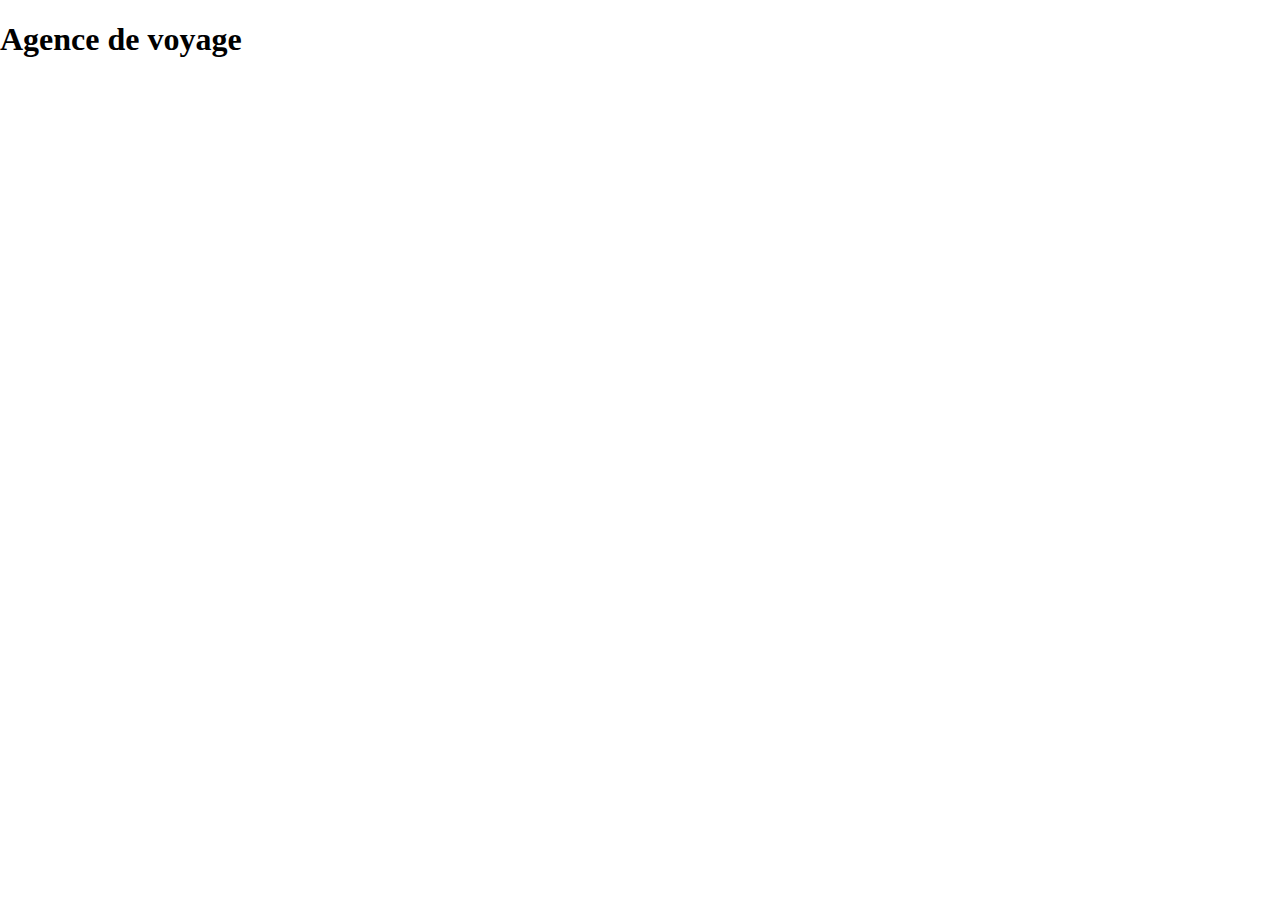
==== index.html @ 578df7ad "premier commit apres creation page index.html" ====
<!DOCTYPE html>
<html lang="fr">
<head>
    <meta charset="UTF-8">
    <meta name="viewport" content="width=device-width, initial-scale=1.0">
    <meta http-equiv="X-UA-Compatible" content="ie=edge">
    <title>Document</title>
    <style media="screen">
        body{
            margin: 0;
        }
    </style>
</head>
<body>
    <h1>Agence de voyage</h1>
</body>
</html>
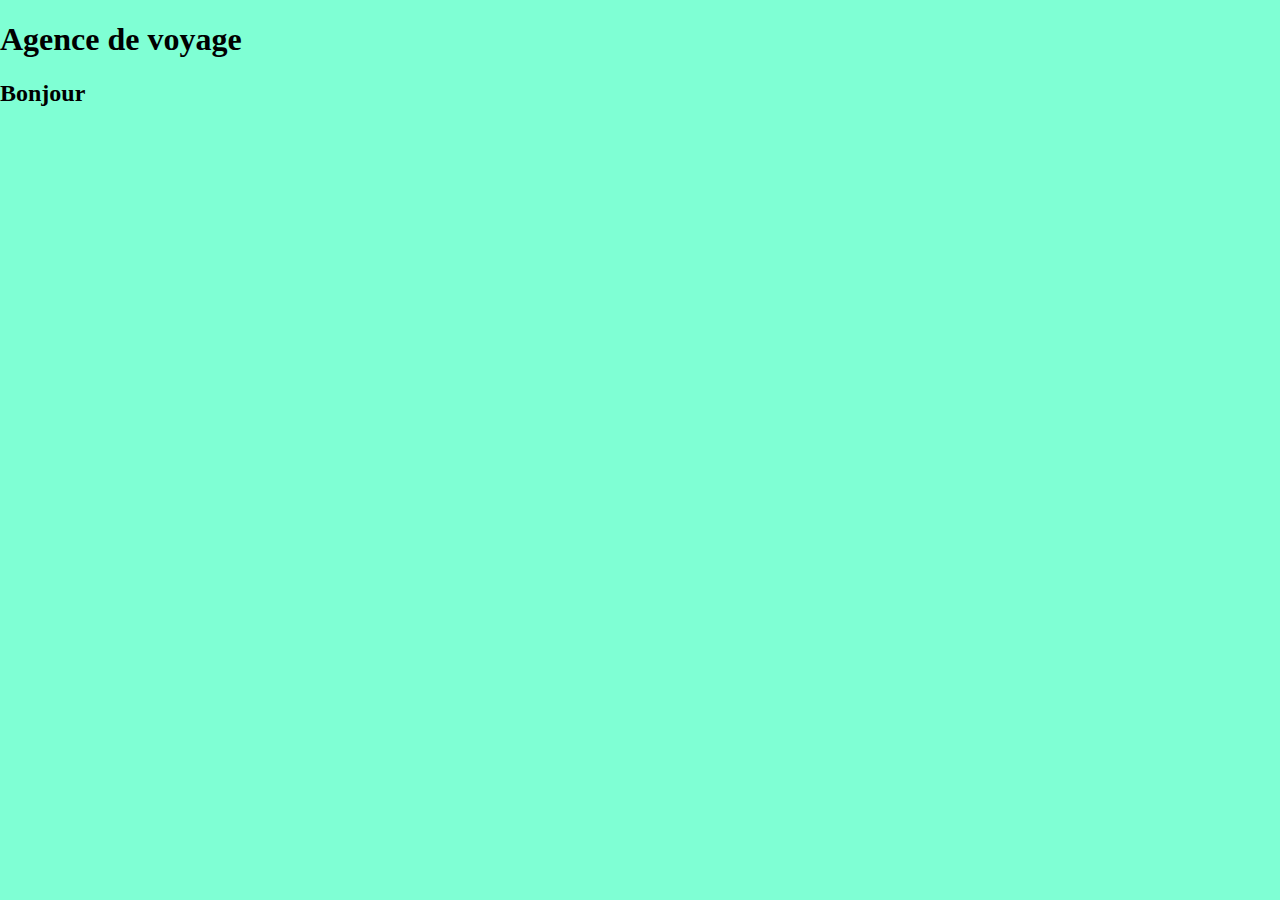
==== commit e37bb50a: "2eme commit" ====
--- a/index.html
+++ b/index.html
@@ -10,8 +10,10 @@
             margin: 0;
         }
     </style>
+    <link rel="stylesheet" href="bla.css">
 </head>
 <body>
     <h1>Agence de voyage</h1>
+    <h2>Bonjour</h2>
 </body>
 </html>
--- a/bla.css
+++ b/bla.css
@@ -0,0 +1,3 @@
+body {
+    background-color: aquamarine;
+}
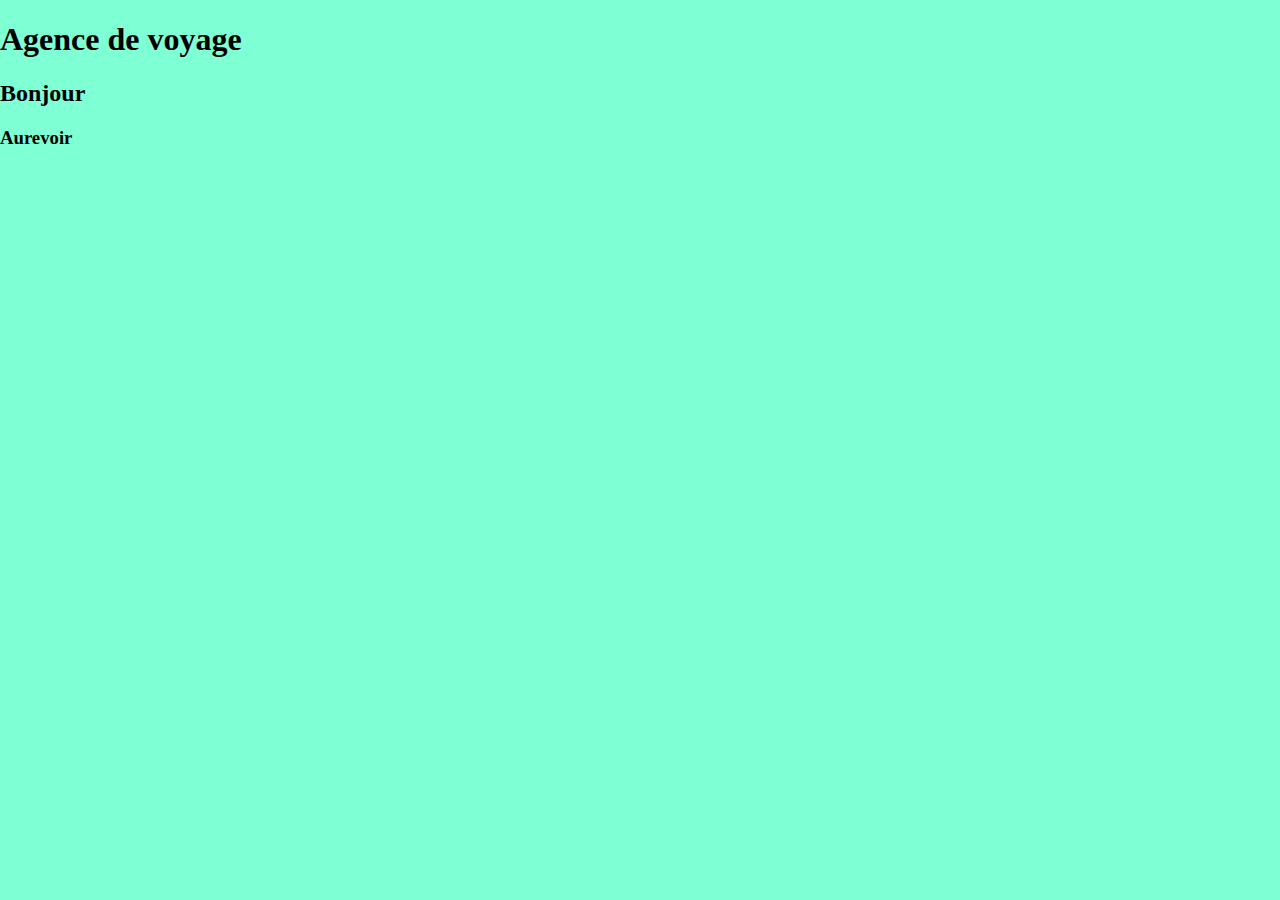
==== commit 220c401c: "Commit pour tester" ====
--- a/index.html
+++ b/index.html
@@ -15,5 +15,6 @@
 <body>
     <h1>Agence de voyage</h1>
     <h2>Bonjour</h2>
+    <h3>Aurevoir</h3>
 </body>
 </html>
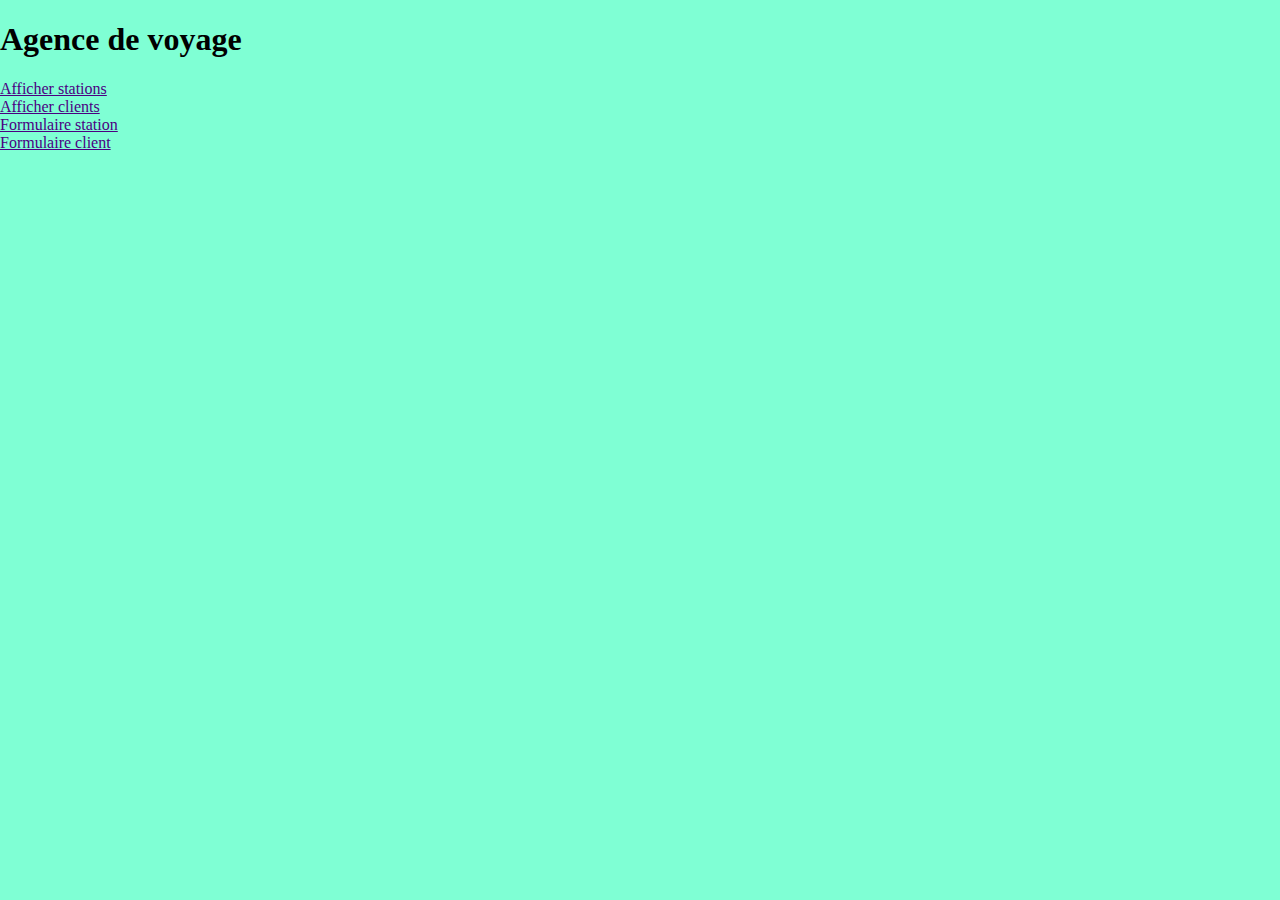
==== commit 33c5df48: "Creation d'un nvo formulaire et fichier d'insertion php pour les clients." ====
--- a/index.html
+++ b/index.html
@@ -14,7 +14,10 @@
 </head>
 <body>
     <h1>Agence de voyage</h1>
-    <h2>Bonjour</h2>
-    <h3>Aurevoir</h3>
+    <a href="station.php">Afficher stations</a> <br>
+    <a href="station2.php">Afficher clients</a> <br>
+    <a href="formulaire_station.html">Formulaire station</a> <br>
+    <a href="formulaire_client.html">Formulaire client</a>
+
 </body>
 </html>
--- a/bla.css
+++ b/bla.css
@@ -1,3 +1,23 @@
 body {
     background-color: aquamarine;
 }
+a:link{
+    color: indigo;
+}
+a:visited{
+    color: lightslategray;
+}
+a:hover{
+    color: beige;
+}
+table {
+    background-color: aquamarine;
+}
+
+th {
+    background-color: aquamarine;
+}
+
+td {
+    background-color: aqua;
+}
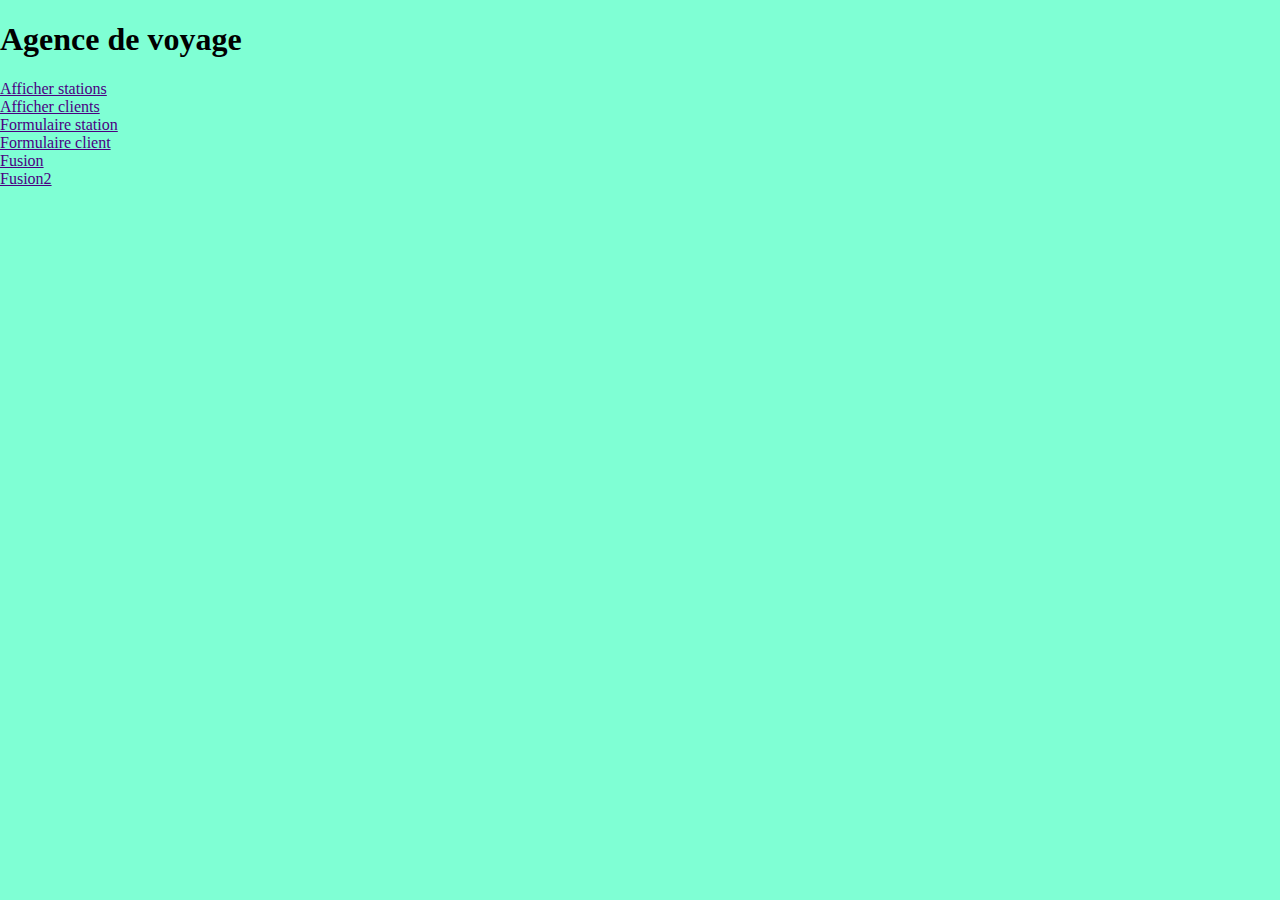
==== commit d1e7eb0d: "Fin de journee, ajout d'une fonction modifier station. A finir !!" ====
--- a/index.html
+++ b/index.html
@@ -17,7 +17,10 @@
     <a href="station.php">Afficher stations</a> <br>
     <a href="station2.php">Afficher clients</a> <br>
     <a href="formulaire_station.html">Formulaire station</a> <br>
-    <a href="formulaire_client.html">Formulaire client</a>
+    <a href="formulaire_client.html">Formulaire client</a> <br>
+    <a href="fusion.php">Fusion</a> <br>
+    <a href="fusion2.php">Fusion2</a>
+
 
 </body>
 </html>
